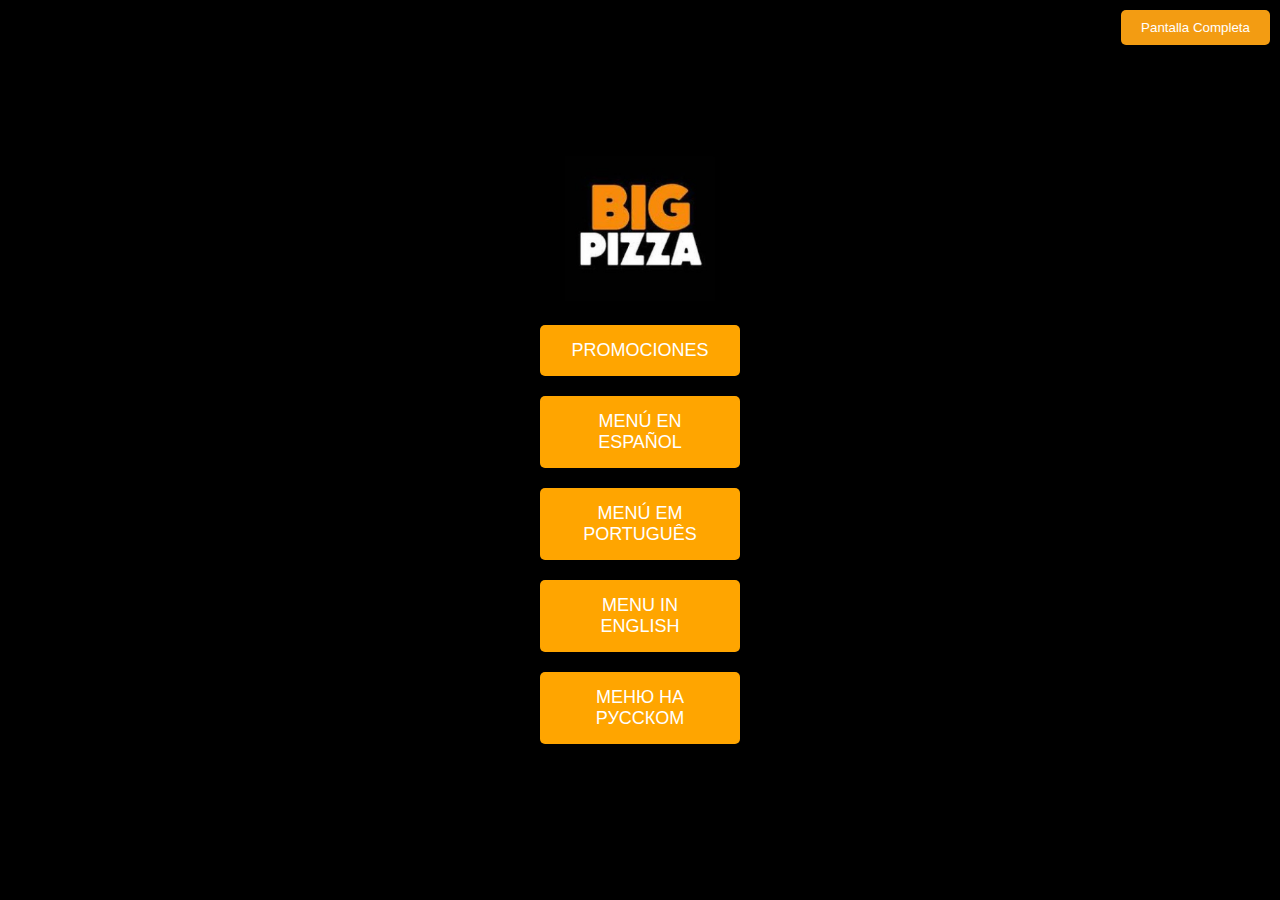
==== index.html @ c408bb29 "Add files via upload" ====
<!DOCTYPE html>
<html lang="en">
<head>
    <meta charset="UTF-8">
    <meta name="viewport" content="width=device-width, initial-scale=1.2">
    <title>Big Pizza</title>
    <link rel="stylesheet" href="styles.css">
    <style>
        .fullscreen-button {
            position: fixed;
            top: 10px;
            right: 10px;
            padding: 10px 20px;
            background-color: #f39c12;
            color: white;
            border: none;
            border-radius: 5px;
            cursor: pointer;
            z-index: 1000;
        }
    </style>
</head>
<body>
    <div class="main-container">
        <!-- Contenedor del logo -->
        <div class="logo-container">
            <img src="logo.png" alt="Big Pizza Logo" class="logo">
        </div>

        <!-- Contenedor de botones -->
        <div class="button-container">
            <button class="promo-button" onclick="window.location.href='promociones.html'">PROMOCIONES</button>
            <button class="menu-button" onclick="window.location.href='menu-espanol.html'">MENÚ EN ESPAÑOL</button>
            <button class="menu-button" onclick="window.location.href='menu-portugues.html'">MENÚ EM PORTUGUÊS</button>
            <button class="menu-button" onclick="window.location.href='menu-ingles.html'">MENU IN ENGLISH</button>
            <button class="menu-button" onclick="window.location.href='menu-ruso.html'">МЕНЮ НА РУССКОМ</button>
        </div>
    </div>

    <!-- Botón de pantalla completa -->
    <button class="fullscreen-button" onclick="toggleFullscreen()">Pantalla Completa</button>

    <script>
        function toggleFullscreen() {
            const doc = document.documentElement;
            if (!document.fullscreenElement) {
                doc.requestFullscreen().catch(err => {
                    console.error(`Error attempting to enable fullscreen mode: ${err.message}`);
                });
            } else {
                document.exitFullscreen();
            }
        }
    </script>
</body>
</html>
---- styles.css ----
/* Fondo de la página */
body {
    background-color: black; /* Fondo negro */
    color: white; /* Color del texto blanco para mejor contraste */
    font-family: Arial, sans-serif; /* Fuente predeterminada */
    margin: 0;
    padding: 0;
    display: flex;
    justify-content: center;
    align-items: center; /* Alineación centralizada tanto vertical como horizontal */
    height: 100vh; /* Altura completa de la ventana */
    text-align: center; /* Centra el contenido de la página */
    flex-direction: column; /* Organiza todo en una columna */
}

/* Contenedor principal para centrar el contenido */
.main-container {
    display: flex;
    flex-direction: column; /* Elementos en columna */
    align-items: center; /* Centra horizontalmente */
    padding-top: 20px; /* Espacio desde la parte superior */
    width: 100%; /* Asegura que ocupe todo el ancho */
    max-width: 900px; /* Máximo ancho para que no se estire demasiado */
}

/* Estilos para el logo */
.logo-container {
    margin-bottom: 20px; /* Espacio debajo del logo */
}

.logo {
    width: 150px; /* Tamaño del logo (ajústalo según prefieras) */
    height: auto;
}

/* Contenedor de los botones */
.button-container {
    display: flex;
    flex-direction: column; /* Coloca los botones uno encima del otro */
    gap: 20px; /* Espacio entre los botones */
    margin-bottom: 20px;
}

/* Estilos para los botones de promociones y menús */
.promo-button, .menu-button {
    background-color: orange; /* Color de fondo naranja */
    color: white; /* Texto en negro */
    border: none;
    padding: 15px 30px;
    font-size: 18px;
    cursor: pointer;
    border-radius: 5px;
    width: 200px; /* Ancho fijo para todos los botones */
    transition: background-color 0.3s;
}

/* Cambio de color al pasar el ratón por encima de los botones */
.promo-button:hover, .menu-button:hover {
    background-color: darkorange; /* Naranja oscuro al hacer hover */
}

/* Secciones del menú en columna */
.menu-section {
    display: flex;
    flex-direction: column;
    gap: 30px; /* Espaciado entre las secciones */
    width: 100%;
    margin-bottom: 20px;
}

/* Sección de pizzas */
.pizza-section, .empanadas-section {
    margin-bottom: 20px; /* Espacio entre las secciones */
}

/* Personaliza tu pizza */
.masa {
    display: flex;
    flex-direction: column; /* Cambia la dirección a columna */
    gap: 20px; /* Espacio entre las opciones */
    align-items: center; /* Centra las opciones */
}

/* Estilo de cada opción de masa */
.masa-option {
    text-align: center;
    width: 80%; /* Ancho relativo */
}

.masa-option img {
    width: 100%; /* Ajusta el tamaño de las imágenes */
    height: auto;
}

/* Empanadas */
.empanadas-list {
    display: flex;
    flex-wrap: wrap;
    gap: 20px;
    justify-content: center; /* Centra las empanadas */
}

.empanada-item {
    text-align: center;
    width: 150px;
}

.empanada-item img {
    width: 100%;
    height: auto;
}

/* Eliminar guiones en la lista de ingredientes */
.no-bullets {
    list-style-type: none; /* Elimina los puntos o guiones */
    padding-left: 0; /* Elimina el padding izquierdo */
}

/* Footer */
footer {
    text-align: center;
    margin-top: 40px;
    padding: 10px;
    background-color: #222;
    color: white;
}
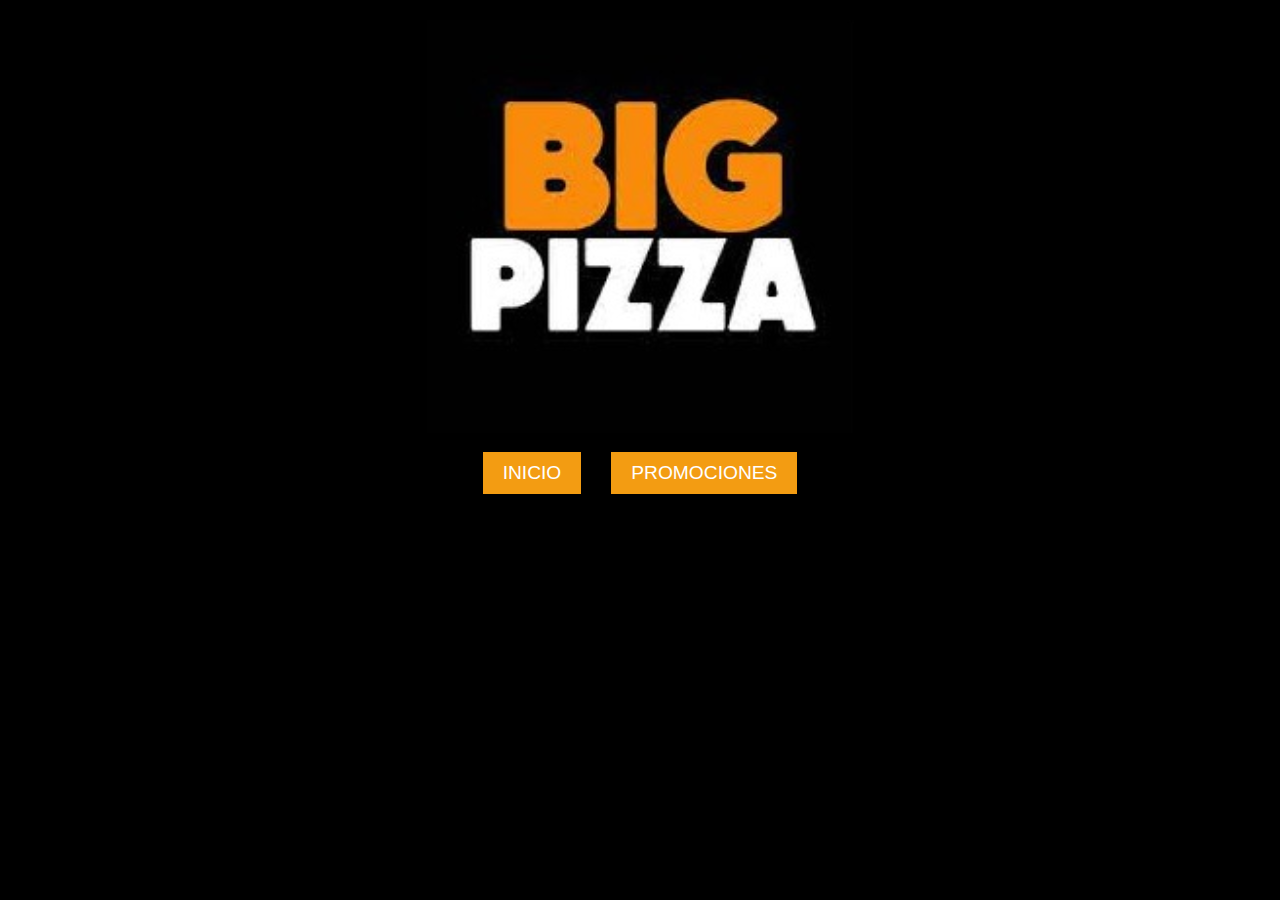
==== commit 8f18757c: "Add files via upload" ====
--- a/index.html
+++ b/index.html
@@ -1,55 +1,73 @@
 <!DOCTYPE html>
-<html lang="en">
+<html lang="es">
 <head>
     <meta charset="UTF-8">
-    <meta name="viewport" content="width=device-width, initial-scale=1.2">
+    <meta name="viewport" content="width=device-width, initial-scale=1.0">
     <title>Big Pizza</title>
-    <link rel="stylesheet" href="styles.css">
+    <link rel="stylesheet" href="menu.css">
     <style>
-        .fullscreen-button {
-            position: fixed;
-            top: 10px;
-            right: 10px;
+        /* Estilo para los botones */
+        .home-button, .promo-button {
+            font-size: 1.2em; /* Aumentar tamaño de la letra */
+            color: white; /* Letra blanca */
+            background-color: #f39c12; /* Color de fondo de los botones */
+            border: none;
             padding: 10px 20px;
-            background-color: #f39c12;
-            color: white;
-            border: none;
-            border-radius: 5px;
+            margin: 5px;
             cursor: pointer;
-            z-index: 1000;
         }
     </style>
 </head>
 <body>
-    <div class="main-container">
-        <!-- Contenedor del logo -->
+    <header>
         <div class="logo-container">
             <img src="logo.png" alt="Big Pizza Logo" class="logo">
         </div>
 
-        <!-- Contenedor de botones -->
-        <div class="button-container">
-            <button class="promo-button" onclick="window.location.href='promociones.html'">PROMOCIONES</button>
-            <button class="menu-button" onclick="window.location.href='menu-espanol.html'">MENÚ EN ESPAÑOL</button>
-            <button class="menu-button" onclick="window.location.href='menu-portugues.html'">MENÚ EM PORTUGUÊS</button>
-            <button class="menu-button" onclick="window.location.href='menu-ingles.html'">MENU IN ENGLISH</button>
-            <button class="menu-button" onclick="window.location.href='menu-ruso.html'">МЕНЮ НА РУССКОМ</button>
+        <div class="buttons-container">
+            <!-- Botón que activa pantalla completa y redirige -->
+            <button class="home-button" onclick="goToHome()">INICIO</button>
+            <button class="promo-button" onclick="goToPromos()">PROMOCIONES</button>
         </div>
-    </div>
-
-    <!-- Botón de pantalla completa -->
-    <button class="fullscreen-button" onclick="toggleFullscreen()">Pantalla Completa</button>
+    </header>
 
     <script>
-        function toggleFullscreen() {
-            const doc = document.documentElement;
-            if (!document.fullscreenElement) {
-                doc.requestFullscreen().catch(err => {
-                    console.error(`Error attempting to enable fullscreen mode: ${err.message}`);
-                });
-            } else {
-                document.exitFullscreen();
+        // Función para poner en pantalla completa y luego redirigir a la página de inicio
+        function goToHome() {
+            // Intenta poner la página en pantalla completa
+            if (document.documentElement.requestFullscreen) {
+                document.documentElement.requestFullscreen();
+            } else if (document.documentElement.mozRequestFullScreen) { // Firefox
+                document.documentElement.mozRequestFullScreen();
+            } else if (document.documentElement.webkitRequestFullscreen) { // Chrome, Safari, Opera
+                document.documentElement.webkitRequestFullscreen();
+            } else if (document.documentElement.msRequestFullscreen) { // IE/Edge
+                document.documentElement.msRequestFullscreen();
             }
+
+            // Redirigir después de 1 segundo para dar tiempo a la pantalla completa
+            setTimeout(function() {
+                window.location.href = 'index.html'; // Cambia a la URL deseada
+            }, 1000);
+        }
+
+        // Función para poner en pantalla completa y luego redirigir a la página de promociones
+        function goToPromos() {
+            // Intenta poner la página en pantalla completa
+            if (document.documentElement.requestFullscreen) {
+                document.documentElement.requestFullscreen();
+            } else if (document.documentElement.mozRequestFullScreen) { // Firefox
+                document.documentElement.mozRequestFullScreen();
+            } else if (document.documentElement.webkitRequestFullscreen) { // Chrome, Safari, Opera
+                document.documentElement.webkitRequestFullscreen();
+            } else if (document.documentElement.msRequestFullscreen) { // IE/Edge
+                document.documentElement.msRequestFullscreen();
+            }
+
+            // Redirigir después de 1 segundo para dar tiempo a la pantalla completa
+            setTimeout(function() {
+                window.location.href = 'https://jessiquinterot.github.io/mi-proyecto/promociones.html'; // Cambia a la URL deseada
+            }, 1000);
         }
     </script>
 </body>
--- a/menu.css
+++ b/menu.css
@@ -0,0 +1,124 @@
+/* Fondo negro para toda la página */
+body {
+    margin: 0;
+    font-family: Arial, sans-serif;
+    background-color: black;  /* Fondo negro */
+    color: white;             /* Letras blancas */
+}
+
+/* Encabezado */
+header {
+    display: flex;
+    flex-direction: column;
+    align-items: center;
+    background-color: black;
+    padding: 20px;
+}
+
+.logo-container {
+    margin-bottom: 10px;
+}
+
+.buttons-container {
+    display: flex;
+    justify-content: center;
+    gap: 20px;
+}
+
+button {
+    padding: 10px 20px;
+    font-size: 16px;
+    background-color: #f39c12;
+    border: none;
+    cursor: pointer;
+    transition: background-color 0.3s ease;
+}
+
+button:hover {
+    background-color: #e67e22;
+}
+
+/* Sección del menú */
+.menu-section {
+    display: flex;
+    justify-content: space-between;
+    padding: 20px;
+}
+
+/* Títulos con fondo blanco y texto negro */
+.section-title {
+    text-align: center;
+    background-color: white;
+    color: black;
+    padding: 10px 0;
+    width: 100%;
+    margin-top: 10px;
+    font-weight: bold;
+    font-size: 32px;
+}
+
+/* Sección Pizzas */
+.pizza-section {
+    width: 45%;
+    padding: 10px;
+}
+
+.pizza-section h1 {
+    text-align: center;
+}
+
+/* Sección de Pizzas Especiales y Personaliza tu Pizza */
+.right-side {
+    display: flex;
+    flex-direction: column;
+    width: 45%;
+    justify-content: space-between;
+}
+
+/* Cuadro naranja para las secciones */
+.orange-box {
+    background-color: #f39c12;
+    padding: 15px;
+    border-radius: 5px;
+    margin-bottom: 20px;
+}
+
+.pizza-specials-section, .pizza-customize-section {
+    margin-bottom: 20px;
+}
+
+.pizza-specials-section ul, .pizza-customize-section ul {
+    list-style-type: none;
+    padding: 0;
+}
+
+/* Sección de empanadas */
+.empanadas-section {
+    margin-top: 40px;
+    padding: 20px;
+}
+
+.empanadas-list {
+    display: flex;
+    flex-wrap: wrap;
+    gap: 20px;
+    justify-content: center; /* Centra las empanadas */
+}
+
+.empanada-item {
+    text-align: center;
+    width: 150px;
+}
+
+.empanada-item img {
+    width: 150px; /* Tamaño pequeño uniforme */
+    height: 150px; /* Tamaño pequeño uniforme */
+}
+
+/* Estilo del pie de página */
+footer {
+    text-align: center;
+    padding: 10px;
+    background-color: #333;
+    color: white;
+}
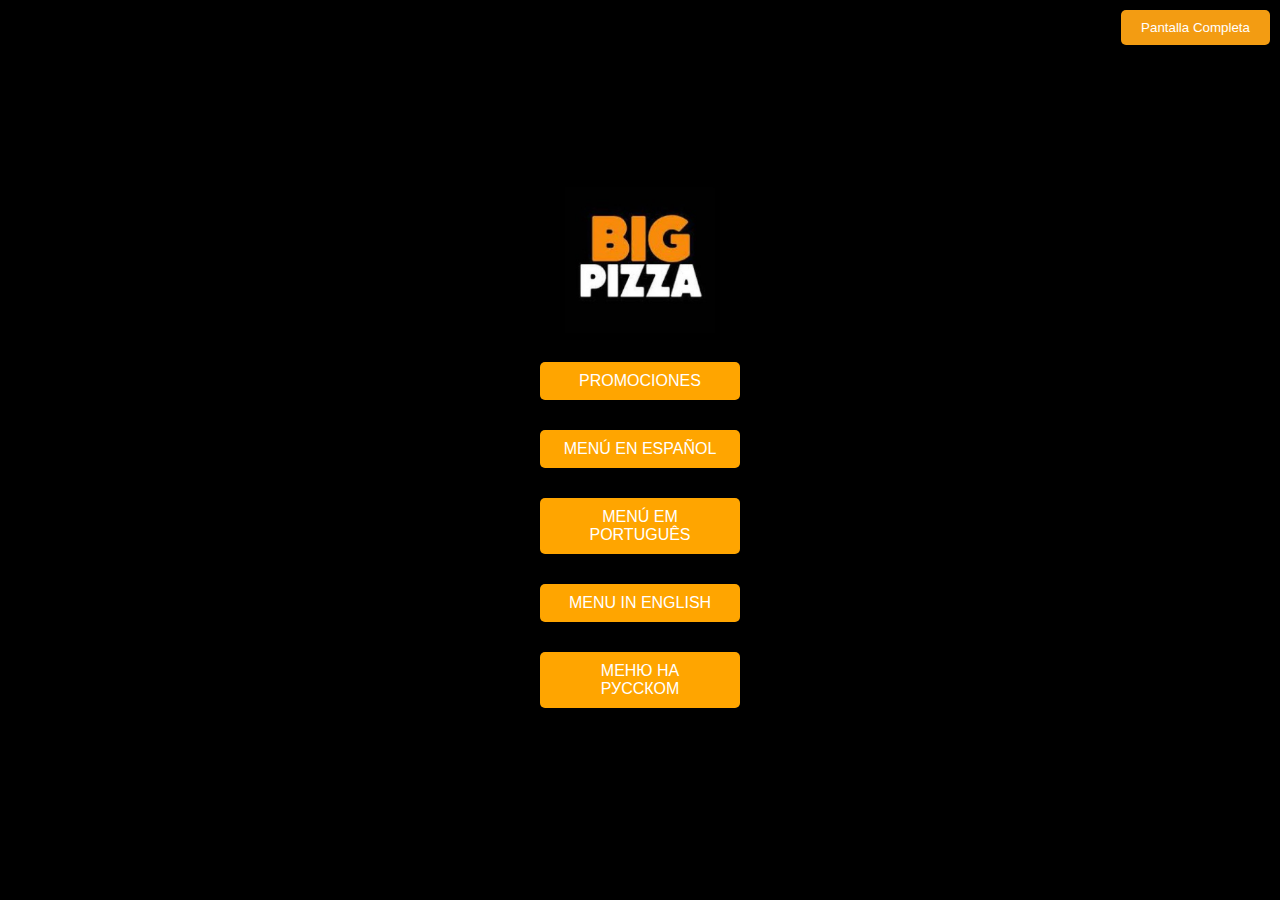
==== commit b6ebd326: "Add files via upload" ====
--- a/index.html
+++ b/index.html
@@ -1,73 +1,72 @@
 <!DOCTYPE html>
-<html lang="es">
+<html lang="en">
 <head>
     <meta charset="UTF-8">
-    <meta name="viewport" content="width=device-width, initial-scale=1.0">
+    <meta name="viewport" content="width=device-width, initial-scale=1.2">
     <title>Big Pizza</title>
-    <link rel="stylesheet" href="menu.css">
+    <link rel="stylesheet" href="styles.css">
     <style>
-        /* Estilo para los botones */
-        .home-button, .promo-button {
-            font-size: 1.2em; /* Aumentar tamaño de la letra */
-            color: white; /* Letra blanca */
-            background-color: #f39c12; /* Color de fondo de los botones */
+        .fullscreen-button {
+            position: fixed;
+            top: 10px;
+            right: 10px;
+            padding: 10px 20px;
+            background-color: #f39c12;
+            color: white;
             border: none;
+            border-radius: 5px;
+            cursor: pointer;
+            z-index: 1000;
+        }
+        .button-container button {
             padding: 10px 20px;
             margin: 5px;
-            cursor: pointer;
+            font-size: 1em;
         }
     </style>
 </head>
 <body>
-    <header>
+    <div class="main-container">
+        <!-- Contenedor del logo -->
         <div class="logo-container">
             <img src="logo.png" alt="Big Pizza Logo" class="logo">
         </div>
 
-        <div class="buttons-container">
-            <!-- Botón que activa pantalla completa y redirige -->
-            <button class="home-button" onclick="goToHome()">INICIO</button>
-            <button class="promo-button" onclick="goToPromos()">PROMOCIONES</button>
+        <!-- Contenedor de botones -->
+        <div class="button-container">
+            <button class="promo-button" onclick="goToPage('promociones.html')">PROMOCIONES</button>
+            <button class="menu-button" onclick="goToPage('menu-espanol.html')">MENÚ EN ESPAÑOL</button>
+            <button class="menu-button" onclick="goToPage('menu-portugues.html')">MENÚ EM PORTUGUÊS</button>
+            <button class="menu-button" onclick="goToPage('menu-ingles.html')">MENU IN ENGLISH</button>
+            <button class="menu-button" onclick="goToPage('menu-ruso.html')">МЕНЮ НА РУССКОМ</button>
         </div>
-    </header>
+    </div>
+
+    <!-- Botón de pantalla completa -->
+    <button class="fullscreen-button" onclick="toggleFullscreen()">Pantalla Completa</button>
 
     <script>
-        // Función para poner en pantalla completa y luego redirigir a la página de inicio
-        function goToHome() {
-            // Intenta poner la página en pantalla completa
-            if (document.documentElement.requestFullscreen) {
-                document.documentElement.requestFullscreen();
-            } else if (document.documentElement.mozRequestFullScreen) { // Firefox
-                document.documentElement.mozRequestFullScreen();
-            } else if (document.documentElement.webkitRequestFullscreen) { // Chrome, Safari, Opera
-                document.documentElement.webkitRequestFullscreen();
-            } else if (document.documentElement.msRequestFullscreen) { // IE/Edge
-                document.documentElement.msRequestFullscreen();
+        // Función para poner la página en pantalla completa
+        function toggleFullscreen() {
+            const doc = document.documentElement;
+            if (!document.fullscreenElement) {
+                doc.requestFullscreen().catch(err => {
+                    console.error(`Error attempting to enable fullscreen mode: ${err.message}`);
+                });
+            } else {
+                document.exitFullscreen();
             }
+        }
+
+        // Función para ir a una página y activar pantalla completa
+        function goToPage(url) {
+            // Activar pantalla completa antes de redirigir
+            toggleFullscreen();
 
             // Redirigir después de 1 segundo para dar tiempo a la pantalla completa
             setTimeout(function() {
-                window.location.href = 'index.html'; // Cambia a la URL deseada
-            }, 1000);
-        }
-
-        // Función para poner en pantalla completa y luego redirigir a la página de promociones
-        function goToPromos() {
-            // Intenta poner la página en pantalla completa
-            if (document.documentElement.requestFullscreen) {
-                document.documentElement.requestFullscreen();
-            } else if (document.documentElement.mozRequestFullScreen) { // Firefox
-                document.documentElement.mozRequestFullScreen();
-            } else if (document.documentElement.webkitRequestFullscreen) { // Chrome, Safari, Opera
-                document.documentElement.webkitRequestFullscreen();
-            } else if (document.documentElement.msRequestFullscreen) { // IE/Edge
-                document.documentElement.msRequestFullscreen();
-            }
-
-            // Redirigir después de 1 segundo para dar tiempo a la pantalla completa
-            setTimeout(function() {
-                window.location.href = 'https://jessiquinterot.github.io/mi-proyecto/promociones.html'; // Cambia a la URL deseada
-            }, 1000);
+                window.location.href = url;
+            }, 1000); // Puedes ajustar el tiempo si es necesario
         }
     </script>
 </body>
--- a/styles.css
+++ b/styles.css
@@ -0,0 +1,126 @@
+/* Fondo de la página */
+body {
+    background-color: black; /* Fondo negro */
+    color: white; /* Color del texto blanco para mejor contraste */
+    font-family: Arial, sans-serif; /* Fuente predeterminada */
+    margin: 0;
+    padding: 0;
+    display: flex;
+    justify-content: center;
+    align-items: center; /* Alineación centralizada tanto vertical como horizontal */
+    height: 100vh; /* Altura completa de la ventana */
+    text-align: center; /* Centra el contenido de la página */
+    flex-direction: column; /* Organiza todo en una columna */
+}
+
+/* Contenedor principal para centrar el contenido */
+.main-container {
+    display: flex;
+    flex-direction: column; /* Elementos en columna */
+    align-items: center; /* Centra horizontalmente */
+    padding-top: 20px; /* Espacio desde la parte superior */
+    width: 100%; /* Asegura que ocupe todo el ancho */
+    max-width: 900px; /* Máximo ancho para que no se estire demasiado */
+}
+
+/* Estilos para el logo */
+.logo-container {
+    margin-bottom: 20px; /* Espacio debajo del logo */
+}
+
+.logo {
+    width: 150px; /* Tamaño del logo (ajústalo según prefieras) */
+    height: auto;
+}
+
+/* Contenedor de los botones */
+.button-container {
+    display: flex;
+    flex-direction: column; /* Coloca los botones uno encima del otro */
+    gap: 20px; /* Espacio entre los botones */
+    margin-bottom: 20px;
+}
+
+/* Estilos para los botones de promociones y menús */
+.promo-button, .menu-button {
+    background-color: orange; /* Color de fondo naranja */
+    color: white; /* Texto en negro */
+    border: none;
+    padding: 15px 30px;
+    font-size: 18px;
+    cursor: pointer;
+    border-radius: 5px;
+    width: 200px; /* Ancho fijo para todos los botones */
+    transition: background-color 0.3s;
+}
+
+/* Cambio de color al pasar el ratón por encima de los botones */
+.promo-button:hover, .menu-button:hover {
+    background-color: darkorange; /* Naranja oscuro al hacer hover */
+}
+
+/* Secciones del menú en columna */
+.menu-section {
+    display: flex;
+    flex-direction: column;
+    gap: 30px; /* Espaciado entre las secciones */
+    width: 100%;
+    margin-bottom: 20px;
+}
+
+/* Sección de pizzas */
+.pizza-section, .empanadas-section {
+    margin-bottom: 20px; /* Espacio entre las secciones */
+}
+
+/* Personaliza tu pizza */
+.masa {
+    display: flex;
+    flex-direction: column; /* Cambia la dirección a columna */
+    gap: 20px; /* Espacio entre las opciones */
+    align-items: center; /* Centra las opciones */
+}
+
+/* Estilo de cada opción de masa */
+.masa-option {
+    text-align: center;
+    width: 80%; /* Ancho relativo */
+}
+
+.masa-option img {
+    width: 100%; /* Ajusta el tamaño de las imágenes */
+    height: auto;
+}
+
+/* Empanadas */
+.empanadas-list {
+    display: flex;
+    flex-wrap: wrap;
+    gap: 20px;
+    justify-content: center; /* Centra las empanadas */
+}
+
+.empanada-item {
+    text-align: center;
+    width: 150px;
+}
+
+.empanada-item img {
+    width: 100%;
+    height: auto;
+}
+
+/* Eliminar guiones en la lista de ingredientes */
+.no-bullets {
+    list-style-type: none; /* Elimina los puntos o guiones */
+    padding-left: 0; /* Elimina el padding izquierdo */
+}
+
+/* Footer */
+footer {
+    text-align: center;
+    margin-top: 40px;
+    padding: 10px;
+    background-color: #222;
+    color: white;
+}
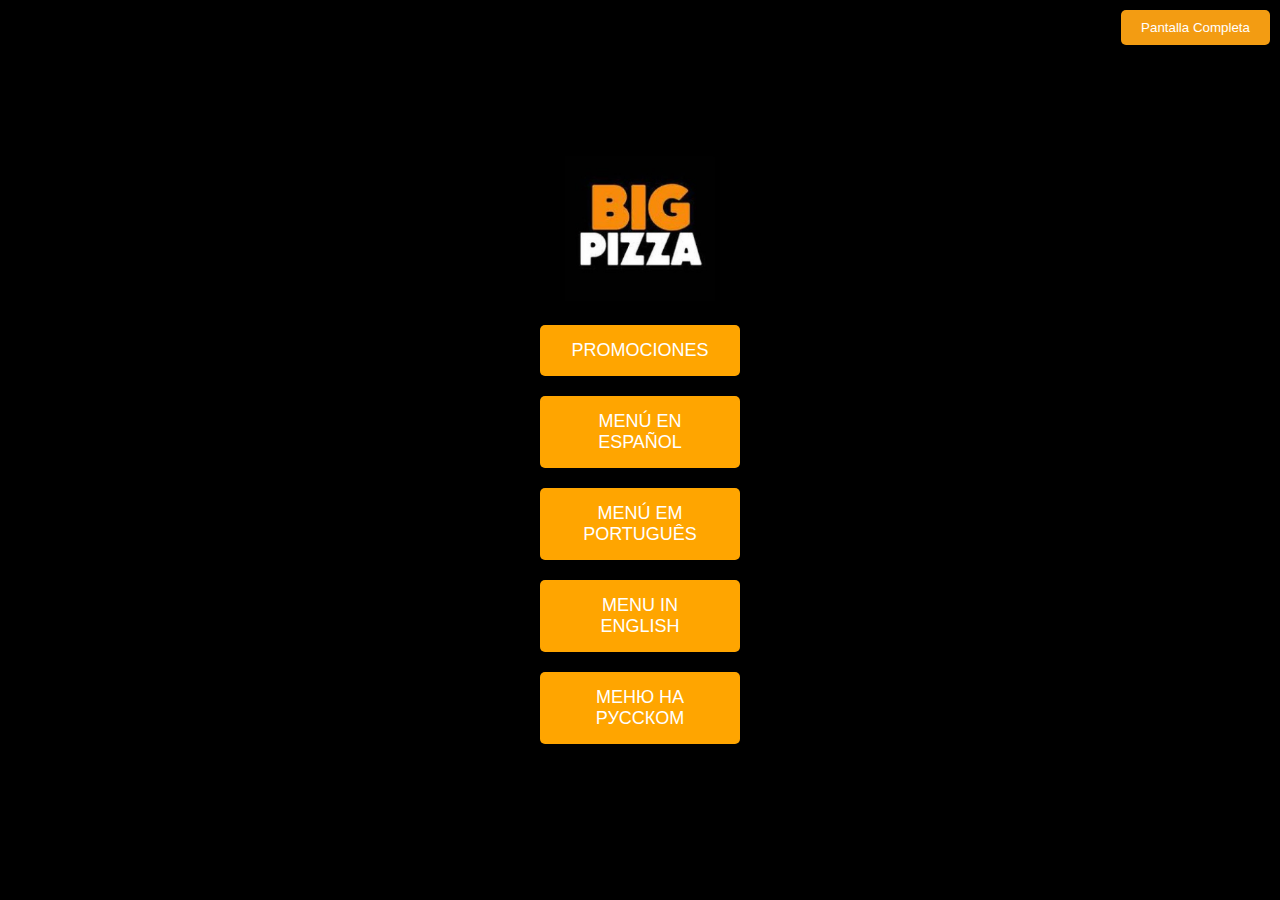
==== commit b3399feb: "Add files via upload" ====
--- a/index.html
+++ b/index.html
@@ -17,11 +17,6 @@
             border-radius: 5px;
             cursor: pointer;
             z-index: 1000;
-        }
-        .button-container button {
-            padding: 10px 20px;
-            margin: 5px;
-            font-size: 1em;
         }
     </style>
 </head>
@@ -46,7 +41,6 @@
     <button class="fullscreen-button" onclick="toggleFullscreen()">Pantalla Completa</button>
 
     <script>
-        // Función para poner la página en pantalla completa
         function toggleFullscreen() {
             const doc = document.documentElement;
             if (!document.fullscreenElement) {
@@ -58,15 +52,15 @@
             }
         }
 
-        // Función para ir a una página y activar pantalla completa
+        // Función para redirigir a una página y luego activar pantalla completa después de un retraso
         function goToPage(url) {
-            // Activar pantalla completa antes de redirigir
-            toggleFullscreen();
+            // Redirigir inmediatamente a la página deseada
+            window.location.href = url;
 
-            // Redirigir después de 1 segundo para dar tiempo a la pantalla completa
+            // Configurar el retraso de 2 segundos para activar pantalla completa
             setTimeout(function() {
-                window.location.href = url;
-            }, 1000); // Puedes ajustar el tiempo si es necesario
+                toggleFullscreen(); // Activar pantalla completa después de 2 segundos
+            }, 2000); // 2 segundos de delay
         }
     </script>
 </body>
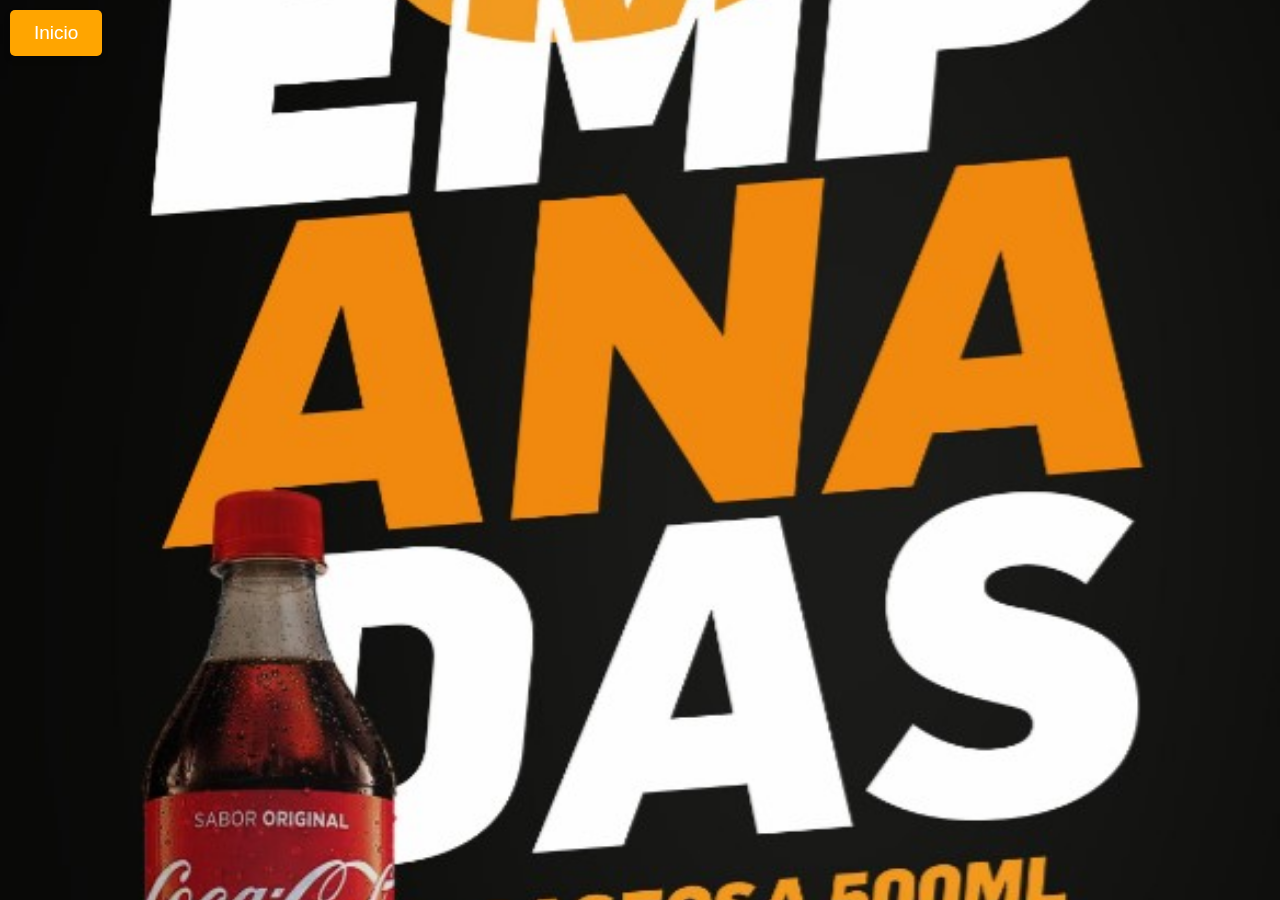
==== commit 91c32bdc: "Add files via upload" ====
--- a/index.html
+++ b/index.html
@@ -1,67 +1,93 @@
 <!DOCTYPE html>
-<html lang="en">
+<html lang="es">
 <head>
     <meta charset="UTF-8">
-    <meta name="viewport" content="width=device-width, initial-scale=1.2">
-    <title>Big Pizza</title>
+    <meta name="viewport" content="width=device-width, initial-scale=1.0">
+    <title>Promociones</title>
     <link rel="stylesheet" href="styles.css">
+
     <style>
-        .fullscreen-button {
+        body {
+            font-family: Arial, sans-serif;
+            margin: 0;
+            padding: 0;
+            background-color: #050505;
+            height: 100%;
+            font-size: 1.2em; /* Aumenta un 20% el tamaño del texto */
+        }
+
+        /* Estilo del botón de inicio, sobre las imágenes */
+        .inicio-button {
             position: fixed;
             top: 10px;
-            right: 10px;
-            padding: 10px 20px;
-            background-color: #f39c12;
+            left: 10px;
+            background-color: orange;
             color: white;
             border: none;
+            padding: 12px 24px; /* Aumento el tamaño del padding */
+            font-size: 19px; /* Aumento el tamaño del texto en el botón */
             border-radius: 5px;
             cursor: pointer;
-            z-index: 1000;
+            z-index: 1000; /* Hace que el botón esté encima de las imágenes */
+            box-shadow: 0px 4px 6px rgba(0, 0, 0, 0.2);
+        }
+
+        .inicio-button:hover {
+            background-color: #e67e22;
+        }
+
+        /* Contenedor de las imágenes de la presentación */
+        .slideshow-container {
+            position: relative;
+            width: 100%;
+            height: 100vh; /* Hace que el contenedor ocupe toda la altura de la pantalla */
+            overflow: hidden; /* Evita que las imágenes se desborden */
+        }
+
+        .slide {
+            display: none;
+        }
+
+        /* Las imágenes deben ocupar toda la pantalla, sin perder su proporción */
+        .promo-image {
+            width: 100%;
+            height: 100vh;  /* Hace que la imagen ocupe toda la pantalla */
+            object-fit: cover;  /* Ajusta la imagen al tamaño del contenedor sin deformarla */
         }
     </style>
 </head>
 <body>
-    <div class="main-container">
-        <!-- Contenedor del logo -->
-        <div class="logo-container">
-            <img src="logo.png" alt="Big Pizza Logo" class="logo">
+    <!-- Botón para regresar al inicio -->
+    <button class="inicio-button" onclick="window.location.href='index.html'">Inicio</button>
+
+    <!-- Contenedor de la presentación de imágenes -->
+    <div class="slideshow-container">
+        <div class="slide fade">
+            <img src="promo1.jpg" alt="Promoción 1" class="promo-image">
         </div>
-
-        <!-- Contenedor de botones -->
-        <div class="button-container">
-            <button class="promo-button" onclick="goToPage('promociones.html')">PROMOCIONES</button>
-            <button class="menu-button" onclick="goToPage('menu-espanol.html')">MENÚ EN ESPAÑOL</button>
-            <button class="menu-button" onclick="goToPage('menu-portugues.html')">MENÚ EM PORTUGUÊS</button>
-            <button class="menu-button" onclick="goToPage('menu-ingles.html')">MENU IN ENGLISH</button>
-            <button class="menu-button" onclick="goToPage('menu-ruso.html')">МЕНЮ НА РУССКОМ</button>
+        <div class="slide fade">
+            <img src="promo2.jpg" alt="Promoción 2" class="promo-image">
+        </div>
+        <div class="slide fade">
+            <img src="promo3.jpg" alt="Promoción 3" class="promo-image">
+        </div>
+        <div class="slide fade">
+            <img src="promo4.jpg" alt="Promoción 4" class="promo-image">
         </div>
     </div>
 
-    <!-- Botón de pantalla completa -->
-    <button class="fullscreen-button" onclick="toggleFullscreen()">Pantalla Completa</button>
+    <script>
+        let slideIndex = 0;
 
-    <script>
-        function toggleFullscreen() {
-            const doc = document.documentElement;
-            if (!document.fullscreenElement) {
-                doc.requestFullscreen().catch(err => {
-                    console.error(`Error attempting to enable fullscreen mode: ${err.message}`);
-                });
-            } else {
-                document.exitFullscreen();
-            }
+        function showSlides() {
+            const slides = document.querySelectorAll(".slide");
+            slides.forEach(slide => (slide.style.display = "none"));
+            slideIndex++;
+            if (slideIndex > slides.length) slideIndex = 1;
+            slides[slideIndex - 1].style.display = "block";
+            setTimeout(showSlides, 4000); // Cambiar cada 4 segundos
         }
-
-        // Función para redirigir a una página y luego activar pantalla completa después de un retraso
-        function goToPage(url) {
-            // Redirigir inmediatamente a la página deseada
-            window.location.href = url;
-
-            // Configurar el retraso de 2 segundos para activar pantalla completa
-            setTimeout(function() {
-                toggleFullscreen(); // Activar pantalla completa después de 2 segundos
-            }, 2000); // 2 segundos de delay
-        }
+        showSlides();
     </script>
 </body>
 </html>
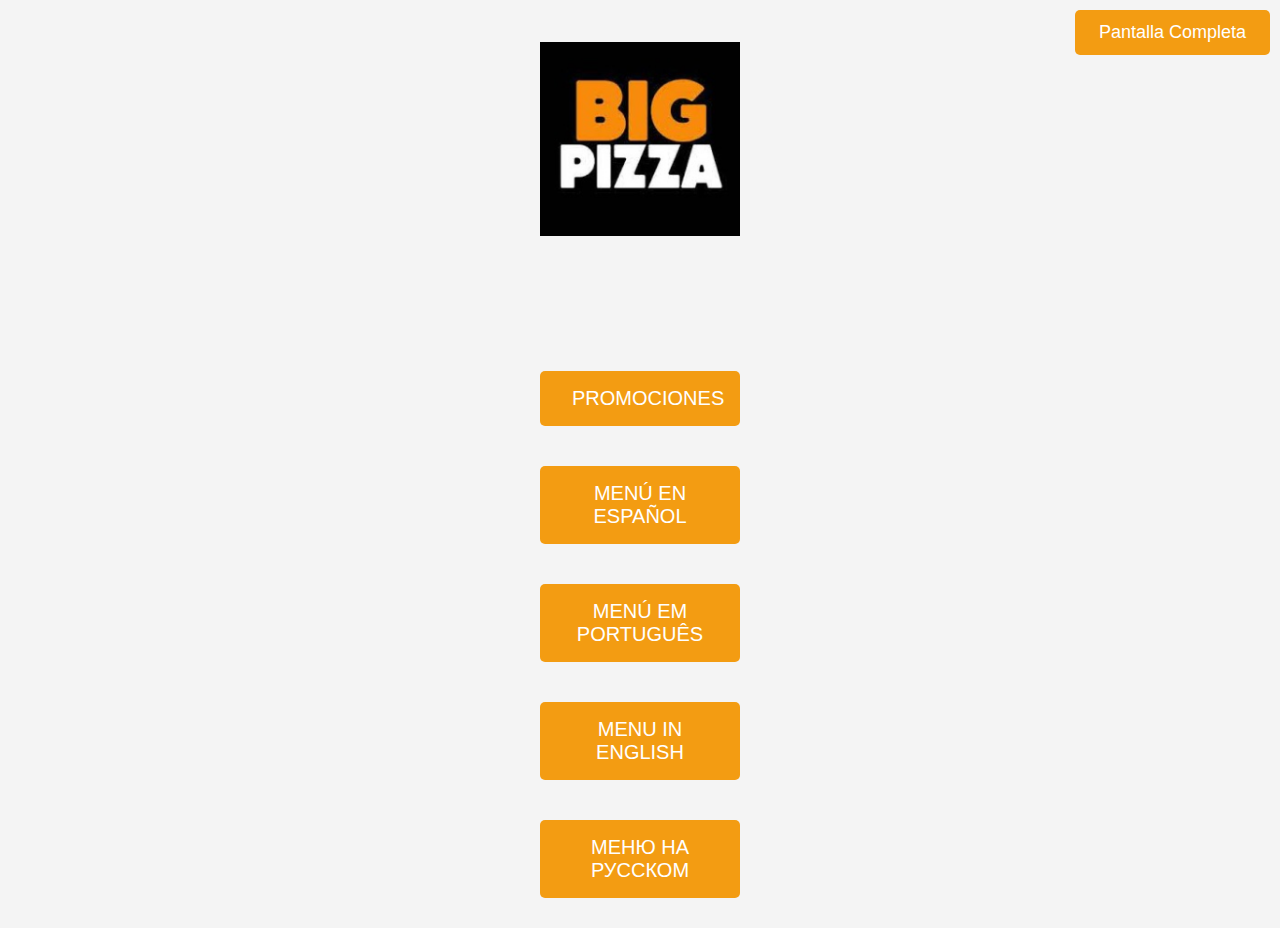
==== commit d03fe0f3: "Add files via upload" ====
--- a/index.html
+++ b/index.html
@@ -1,93 +1,102 @@
 <!DOCTYPE html>
-<html lang="es">
+<html lang="en">
 <head>
     <meta charset="UTF-8">
-    <meta name="viewport" content="width=device-width, initial-scale=1.0">
-    <title>Promociones</title>
+    <meta name="viewport" content="width=device-width, initial-scale=1.0"> <!-- Corregido para evitar zoom -->
+    <title>Big Pizza</title>
     <link rel="stylesheet" href="styles.css">
-
     <style>
         body {
             font-family: Arial, sans-serif;
             margin: 0;
             padding: 0;
-            background-color: #050505;
-            height: 100%;
-            font-size: 1.2em; /* Aumenta un 20% el tamaño del texto */
+            background-color: #f4f4f4;
+            font-size: 1.2em; /* Aumenta el tamaño de los textos en un 20% */
         }
 
-        /* Estilo del botón de inicio, sobre las imágenes */
-        .inicio-button {
-            position: fixed;
-            top: 10px;
-            left: 10px;
-            background-color: orange;
+        /* Estilo para los botones */
+        .button-container {
+            text-align: center;
+            margin-top: 100px;
+        }
+
+        .promo-button, .menu-button {
+            font-size: 20px; /* Aumento el tamaño del texto en los botones */
+            padding: 16px 32px; /* Aumento el tamaño del padding en los botones */
+            margin: 10px;
+            background-color: #f39c12;
             color: white;
             border: none;
-            padding: 12px 24px; /* Aumento el tamaño del padding */
-            font-size: 19px; /* Aumento el tamaño del texto en el botón */
             border-radius: 5px;
             cursor: pointer;
-            z-index: 1000; /* Hace que el botón esté encima de las imágenes */
-            box-shadow: 0px 4px 6px rgba(0, 0, 0, 0.2);
+            transition: background-color 0.3s;
         }
 
-        .inicio-button:hover {
+        .promo-button:hover, .menu-button:hover {
             background-color: #e67e22;
         }
 
-        /* Contenedor de las imágenes de la presentación */
-        .slideshow-container {
-            position: relative;
-            width: 100%;
-            height: 100vh; /* Hace que el contenedor ocupe toda la altura de la pantalla */
-            overflow: hidden; /* Evita que las imágenes se desborden */
+        /* Estilo para el contenedor del logo */
+        .logo-container {
+            text-align: center;
+            margin-top: 50px;
         }
 
-        .slide {
-            display: none;
+        .logo {
+            width: 200px;
         }
 
-        /* Las imágenes deben ocupar toda la pantalla, sin perder su proporción */
-        .promo-image {
-            width: 100%;
-            height: 100vh;  /* Hace que la imagen ocupe toda la pantalla */
-            object-fit: cover;  /* Ajusta la imagen al tamaño del contenedor sin deformarla */
+        /* Botón de pantalla completa */
+        .fullscreen-button {
+            position: fixed;
+            top: 10px;
+            right: 10px;
+            padding: 12px 24px; /* Aumento el tamaño del padding */
+            background-color: #f39c12;
+            color: white;
+            border: none;
+            border-radius: 5px;
+            cursor: pointer;
+            z-index: 1000;
+            font-size: 18px; /* Aumento el tamaño del texto */
+        }
+
+        .fullscreen-button:hover {
+            background-color: #e67e22;
         }
     </style>
 </head>
 <body>
-    <!-- Botón para regresar al inicio -->
-    <button class="inicio-button" onclick="window.location.href='index.html'">Inicio</button>
+    <div class="main-container">
+        <!-- Contenedor del logo -->
+        <div class="logo-container">
+            <img src="logo.png" alt="Big Pizza Logo" class="logo">
+        </div>
 
-    <!-- Contenedor de la presentación de imágenes -->
-    <div class="slideshow-container">
-        <div class="slide fade">
-            <img src="promo1.jpg" alt="Promoción 1" class="promo-image">
-        </div>
-        <div class="slide fade">
-            <img src="promo2.jpg" alt="Promoción 2" class="promo-image">
-        </div>
-        <div class="slide fade">
-            <img src="promo3.jpg" alt="Promoción 3" class="promo-image">
-        </div>
-        <div class="slide fade">
-            <img src="promo4.jpg" alt="Promoción 4" class="promo-image">
+        <!-- Contenedor de botones -->
+        <div class="button-container">
+            <button class="promo-button" onclick="window.location.href='promociones.html'">PROMOCIONES</button>
+            <button class="menu-button" onclick="window.location.href='menu-espanol.html'">MENÚ EN ESPAÑOL</button>
+            <button class="menu-button" onclick="window.location.href='menu-portugues.html'">MENÚ EM PORTUGUÊS</button>
+            <button class="menu-button" onclick="window.location.href='menu-ingles.html'">MENU IN ENGLISH</button>
+            <button class="menu-button" onclick="window.location.href='menu-ruso.html'">МЕНЮ НА РУССКОМ</button>
         </div>
     </div>
 
+    <!-- Botón de pantalla completa -->
+    <button class="fullscreen-button" onclick="toggleFullscreen()">Pantalla Completa</button>
+
     <script>
-        let slideIndex = 0;
-
-        function showSlides() {
-            const slides = document.querySelectorAll(".slide");
-            slides.forEach(slide => (slide.style.display = "none"));
-            slideIndex++;
-            if (slideIndex > slides.length) slideIndex = 1;
-            slides[slideIndex - 1].style.display = "block";
-            setTimeout(showSlides, 4000); // Cambiar cada 4 segundos
+        function toggleFullscreen() {
+            const doc = document.documentElement;
+            if (!document.fullscreenElement) {
+                doc.requestFullscreen().catch(err => {
+                    console.error(`Error attempting to enable fullscreen mode: ${err.message}`);
+                });
+            } else {
+                document.exitFullscreen();
+            }
         }
-        showSlides();
     </script>
 </body>
 </html>
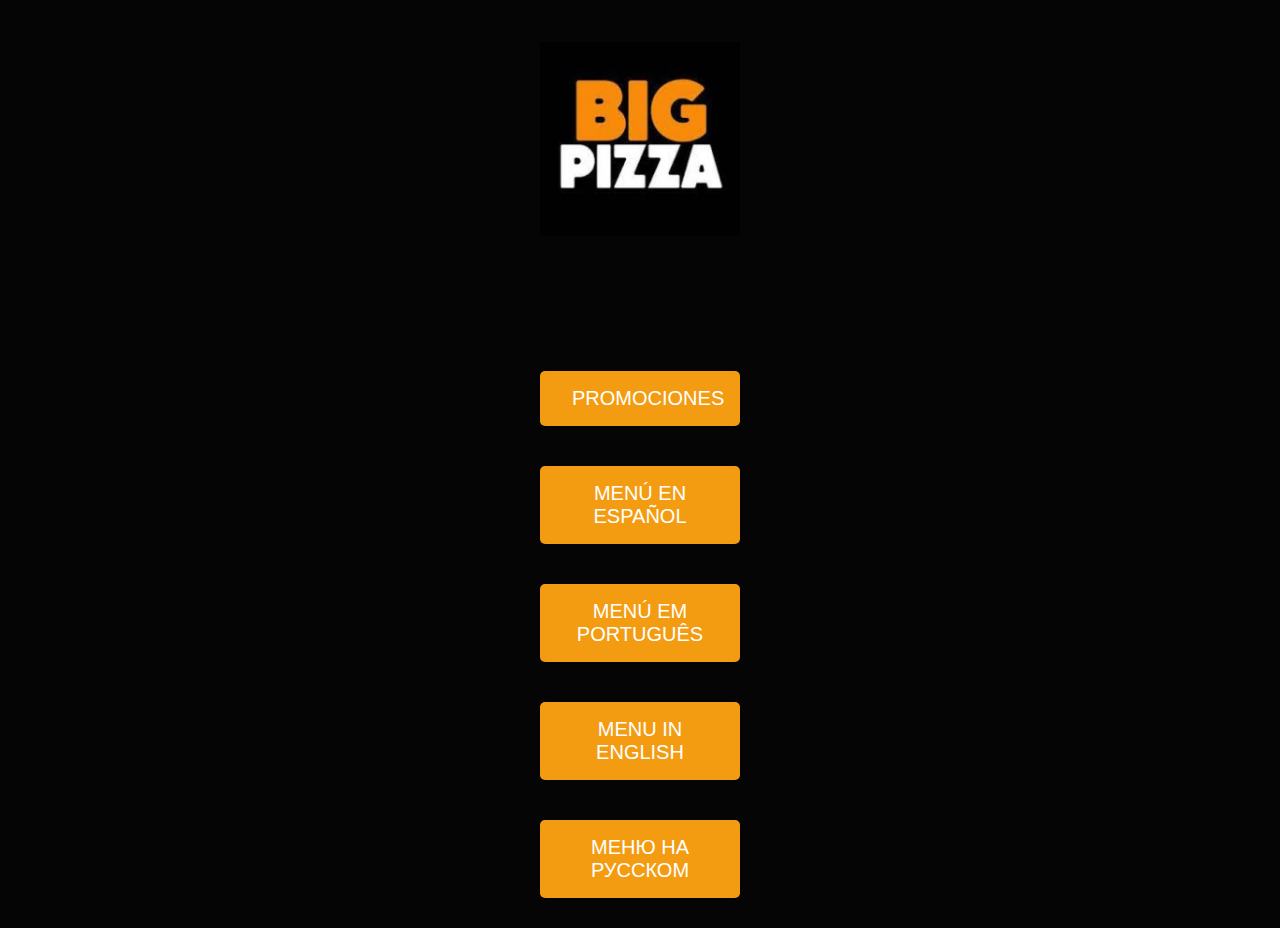
==== commit 903a2b87: "Add files via upload" ====
--- a/index.html
+++ b/index.html
@@ -2,7 +2,7 @@
 <html lang="en">
 <head>
     <meta charset="UTF-8">
-    <meta name="viewport" content="width=device-width, initial-scale=1.0"> <!-- Corregido para evitar zoom -->
+    <meta name="viewport" content="width=device-width, initial-scale=1.0">
     <title>Big Pizza</title>
     <link rel="stylesheet" href="styles.css">
     <style>
@@ -10,8 +10,9 @@
             font-family: Arial, sans-serif;
             margin: 0;
             padding: 0;
-            background-color: #f4f4f4;
-            font-size: 1.2em; /* Aumenta el tamaño de los textos en un 20% */
+            background-color: #050505; /* Fondo negro */
+            font-size: 1.2em; /* Aumento el tamaño de los textos en un 20% */
+            color: white; /* Asegura que el texto sea visible sobre fondo negro */
         }
 
         /* Estilo para los botones */
@@ -45,25 +46,6 @@
         .logo {
             width: 200px;
         }
-
-        /* Botón de pantalla completa */
-        .fullscreen-button {
-            position: fixed;
-            top: 10px;
-            right: 10px;
-            padding: 12px 24px; /* Aumento el tamaño del padding */
-            background-color: #f39c12;
-            color: white;
-            border: none;
-            border-radius: 5px;
-            cursor: pointer;
-            z-index: 1000;
-            font-size: 18px; /* Aumento el tamaño del texto */
-        }
-
-        .fullscreen-button:hover {
-            background-color: #e67e22;
-        }
     </style>
 </head>
 <body>
@@ -82,21 +64,5 @@
             <button class="menu-button" onclick="window.location.href='menu-ruso.html'">МЕНЮ НА РУССКОМ</button>
         </div>
     </div>
-
-    <!-- Botón de pantalla completa -->
-    <button class="fullscreen-button" onclick="toggleFullscreen()">Pantalla Completa</button>
-
-    <script>
-        function toggleFullscreen() {
-            const doc = document.documentElement;
-            if (!document.fullscreenElement) {
-                doc.requestFullscreen().catch(err => {
-                    console.error(`Error attempting to enable fullscreen mode: ${err.message}`);
-                });
-            } else {
-                document.exitFullscreen();
-            }
-        }
-    </script>
 </body>
 </html>
